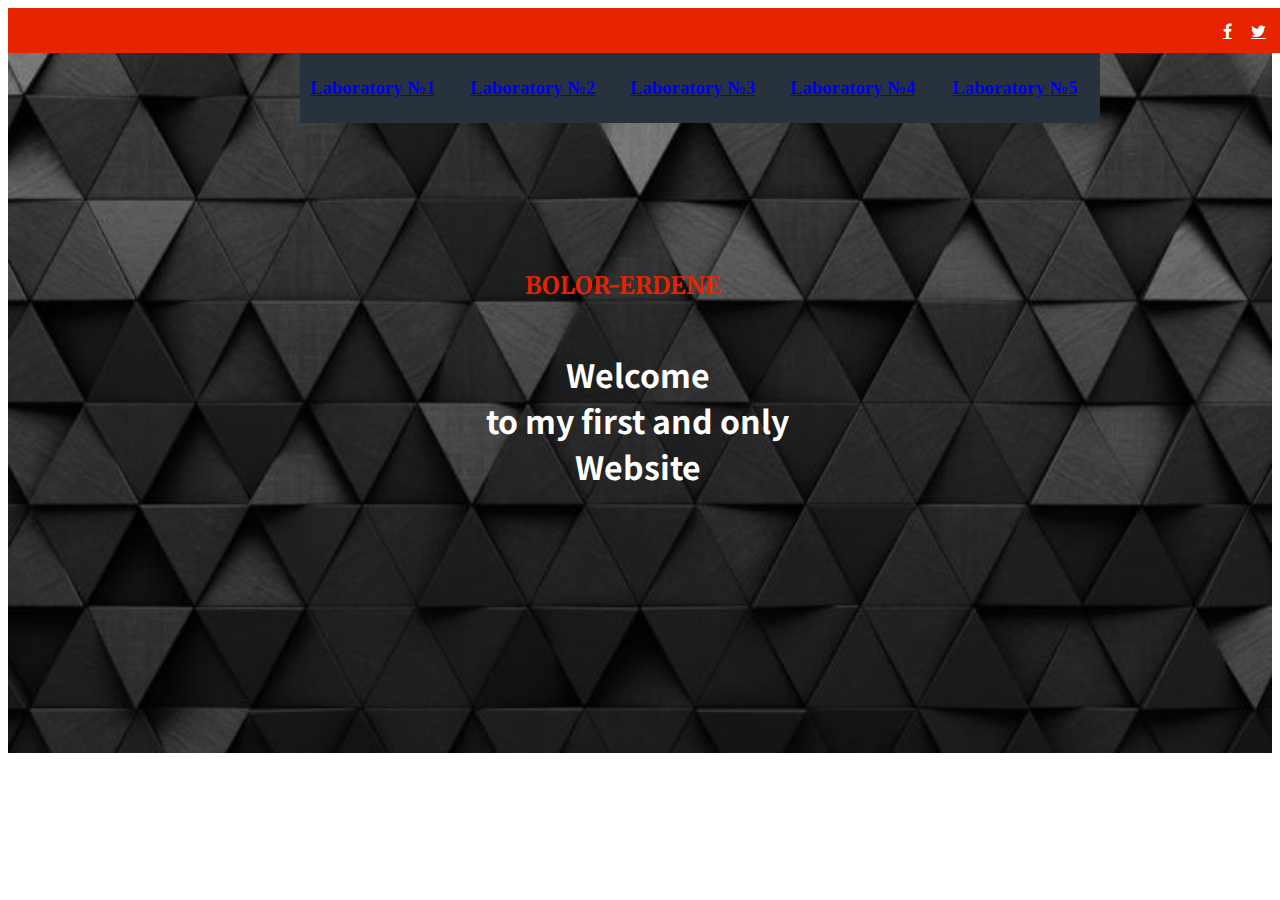
==== Home.html @ ba780ba7 "Home" ====
<!DOCTYPE html>
<html>
<head>
	<title>Home</title>
	<link rel="stylesheet" href="https://cdnjs.cloudflare.com/ajax/libs/font-awesome/4.7.0/css/font-awesome.min.css">
	<style type="text/css">
		@import url('https://fonts.googleapis.com/css?family=Noto+Sans+JP&display=swap');
		@import url('https://fonts.googleapis.com/css?family=Merriweather&display=swap');
		.hea{
			background-color: #e72300;
			width: 100%;
			height: 30px;
			padding-left: 1200px;
			padding-top: 15px;
		}
		#text{
			display: inline-block;
			background-color:   #28323c;
			position: absolute;
			top: 53px;
			left: 300px;
			height: 70px;
			width: 800px;
		}
		#element1{
			position: absolute;
			left: 10px;
			top: 5px;
			color: white;
		}
		#element2{
			position: absolute;
			left: 170px;
			top: 5px;
			color: white;
		}
		#element3{
			position: absolute;
			left: 330px;
			top: 5px;
			color: white;
		}
		#element4{
			position: absolute;
			left: 490px;
			top: 5px;
			color: white;
		}
		#element5{
			position: absolute;
			left: 650px;
			top: 5px;
			color: white;
			
			width: 130px;
			text-align: center;
			height: 55px;
		}
		#text1{
			position: absolute;
			top: 250px;
			left: 41%;
			color: #e72300;
			font-family: "Merriweather"
		}
		#text2{
			position: absolute;
			top: 330px;
			left: 38%;
			color: white;
			text-align: center;
			font-size: bold;
			font-family: "Noto Sans JP"
		}
	</style>
</head>
<body>
	<div class="hea">
		<div>
			<a href="https://www.facebook.com/" class="fa fa-facebook" style="color: white; padding-left:15px; "></a>
			<a href="https://www.twitter.com" class="fa fa-twitter" style="color: white; padding-left:15px;"></a>
			<a href="https://www.instagram.com" class="fa fa-instagram" style="color: white; padding-left:15px;"></a>
			<a href="https://www.gmail.com" class="fa fa-google" style="color: white; padding-left:15px;"></a>
		</div>
	</div>
	<div>
		<img src="backy.jpg" style="width: 100%; height: 700px; position: relative;">
		<div id="text">
			<div id="element1"><h3><a href="https://www.boogiienji.github.io/1-rlab/">Laboratory №1</a></h3></div>
			<div id="element2"><h3><a href="https://www.boogiienji.github.io/2-rlab/">Laboratory №2</a></h3></div>
			<div id="element3"><h3><a href="https://www.boogiienji.github.io/3-rlab/">Laboratory №3</a></h3></div>
			<div id="element4"><h3><a href="https://www.boogiienji.github.io/4-rlab/">Laboratory №4</a></h3></div>
			<div id="element5"><h3><a href="https://www.boogiienji.github.io/5-rlab/">Laboratory №5</a></h3></div>
		</div>
		<div id="text1"><h2>BOLOR-ERDENE</h2></div>
		<div id="text2"><h1>Welcome <br> to my first and only <br> Website</h1></div>
	</div>
</body>
</html>
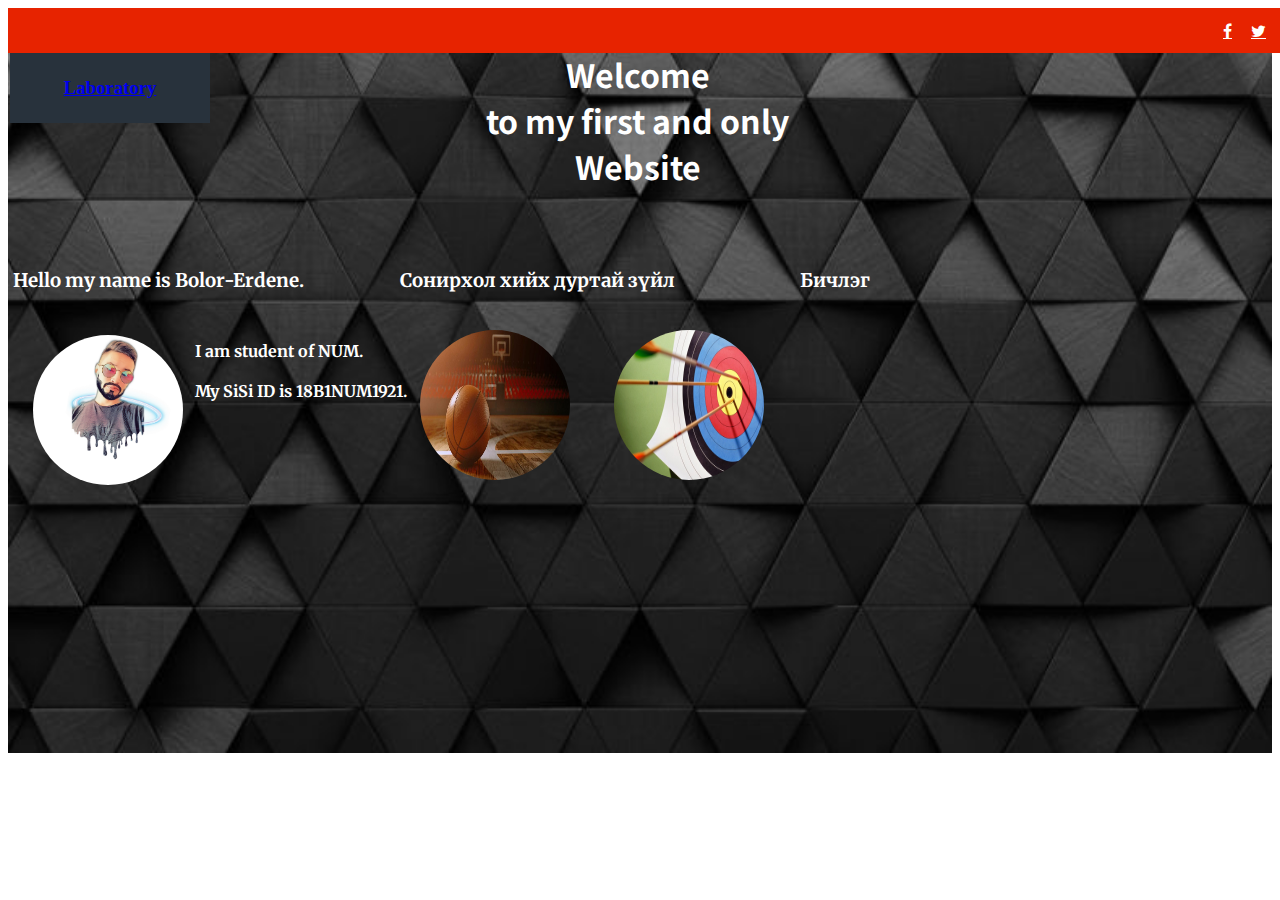
==== commit fc44dbab: "last update" ====
--- a/Home.html
+++ b/Home.html
@@ -18,37 +18,13 @@
 			background-color:   #28323c;
 			position: absolute;
 			top: 53px;
-			left: 300px;
+			left: 10px;
 			height: 70px;
-			width: 800px;
-		}
-		#element1{
-			position: absolute;
-			left: 10px;
-			top: 5px;
-			color: white;
-		}
-		#element2{
-			position: absolute;
-			left: 170px;
-			top: 5px;
-			color: white;
-		}
-		#element3{
-			position: absolute;
-			left: 330px;
-			top: 5px;
-			color: white;
-		}
-		#element4{
-			position: absolute;
-			left: 490px;
-			top: 5px;
-			color: white;
+			width: 200px;
 		}
 		#element5{
 			position: absolute;
-			left: 650px;
+			left: 35px;
 			top: 5px;
 			color: white;
 			
@@ -59,18 +35,52 @@
 		#text1{
 			position: absolute;
 			top: 250px;
-			left: 41%;
-			color: #e72300;
+			left: 1%;
+			color: white;
 			font-family: "Merriweather"
 		}
 		#text2{
 			position: absolute;
-			top: 330px;
+			top: 30px;
 			left: 38%;
 			color: white;
 			text-align: center;
 			font-size: bold;
 			font-family: "Noto Sans JP"
+		}
+		#pic1{
+			position: absolute;
+			top: 315px;
+			left: 1%;
+		}
+		#text3{
+			position: absolute;
+			top: 320px;
+			left: 195px;
+			color: white;
+			font-family: "Merriweather"
+		}
+		.contentpic{
+			border-radius: 100%;
+			margin: 20px;
+		}
+		#pic2{
+			position: absolute;
+			top: 250px;
+			left: 400px;
+		}
+		#text4{
+			color: white;
+			font-family: "Merriweather"
+		}
+		#pic3{
+			position: absolute;
+			top: 250px;
+			left: 800px;
+		}
+		#text5{
+			color: white;
+			font-family: "Merriweather"
 		}
 	</style>
 </head>
@@ -86,14 +96,23 @@
 	<div>
 		<img src="backy.jpg" style="width: 100%; height: 700px; position: relative;">
 		<div id="text">
-			<div id="element1"><h3><a href="https://www.boogiienji.github.io/1-rlab/">Laboratory №1</a></h3></div>
-			<div id="element2"><h3><a href="https://www.boogiienji.github.io/2-rlab/">Laboratory №2</a></h3></div>
-			<div id="element3"><h3><a href="https://www.boogiienji.github.io/3-rlab/">Laboratory №3</a></h3></div>
-			<div id="element4"><h3><a href="https://www.boogiienji.github.io/4-rlab/">Laboratory №4</a></h3></div>
-			<div id="element5"><h3><a href="https://www.boogiienji.github.io/5-rlab/">Laboratory №5</a></h3></div>
+			<div id="element5"><h3><a href="https://boogiienji.github.io/fifth/">Laboratory</a></h3></div>
 		</div>
-		<div id="text1"><h2>BOLOR-ERDENE</h2></div>
+		<div id="text1"><h3>Hello my name is Bolor-Erdene.</h3></div>
+		<div id="pic1"><img src="E9F7E4AD-7289-46A4-AF5F-1353EC5516B0.jpeg" class="contentpic" width="150px"; height="150px" ;></div>
+		<div id="text3"><h4>I am student of NUM.<br><br>My SiSi ID is 18B1NUM1921.</h4></div>
 		<div id="text2"><h1>Welcome <br> to my first and only <br> Website</h1></div>
+		<div id="pic2">
+			<h3 id="text4">Сонирхол хийх дуртай зүйл</h3>
+			<a href="https://en.wikipedia.org/wiki/Basketball"><img src="Basketball.jpg" width="150px" height="150px" class="contentpic"></a>
+			<a href="https://en.wikipedia.org/wiki/Archery"><img src="sc600x362.jpg" width="150px" height="150px" class="contentpic"></a>
+		</div>
+		<div id="pic3">
+			<h3 id="text5">Бичлэг</h3>
+			<iframe width="250" height="150" src="https://www.youtube.com/embed/r7qovpFAGrQ" frameborder="0" allow="accelerometer; autoplay; encrypted-media; gyroscope; picture-in-picture" allowfullscreen></iframe>
+			<iframe width="250" height="150" src="https://www.youtube.com/embed/Cx2Mm4GaOA4" frameborder="0" allow="accelerometer; autoplay; encrypted-media; gyroscope; picture-in-picture" allowfullscreen></iframe>
+			<iframe width="250" height="150" src="https://www.youtube.com/embed/O3Yy45iU7Ts" frameborder="0" allow="accelerometer; autoplay; encrypted-media; gyroscope; picture-in-picture" allowfullscreen></iframe>
+		</div>
 	</div>
 </body>
 </html>